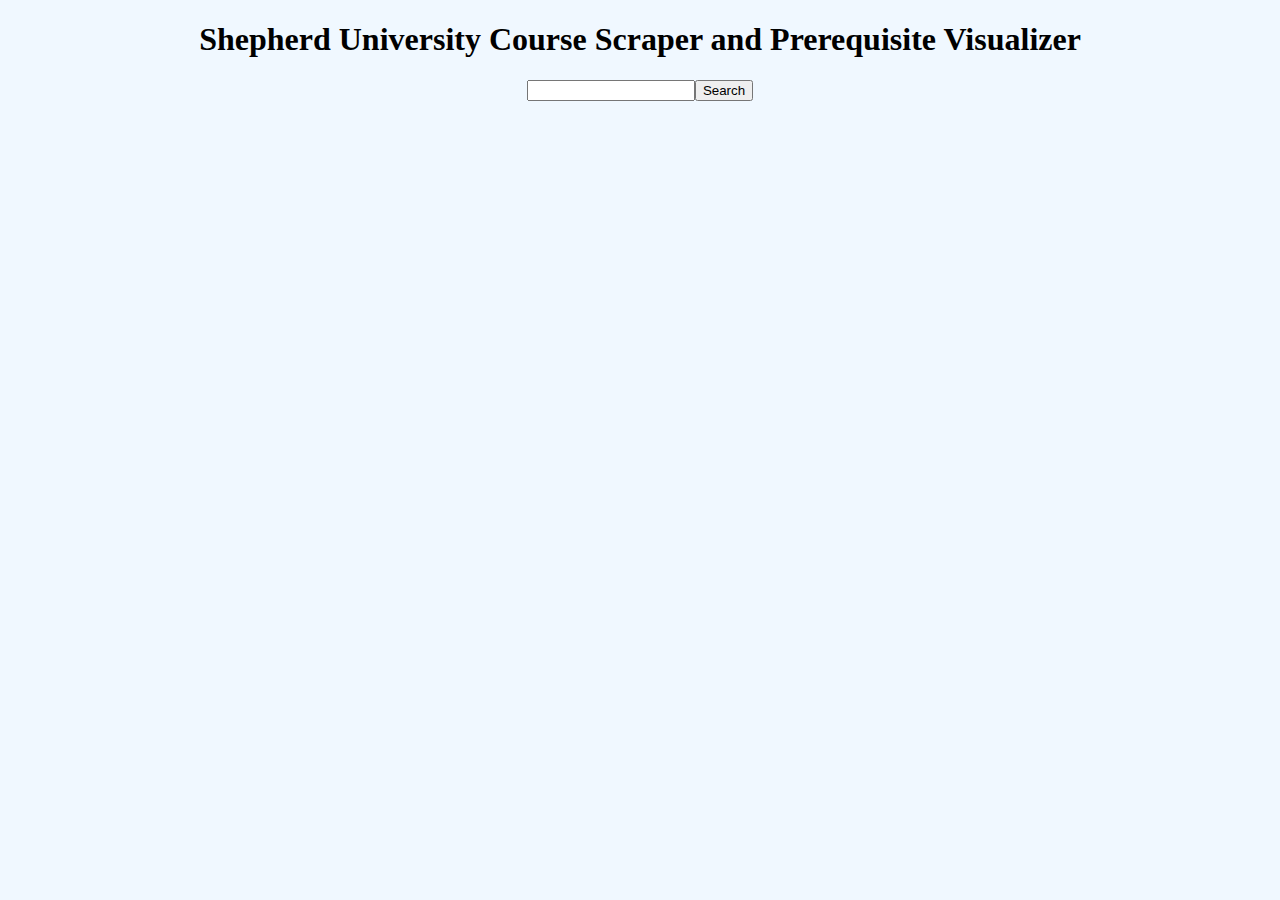
==== docs/index.html @ 861ab0c2 "renamed webpage to docs for github pages setup" ====
<!DOCTYPE html>
<html lang="en">
<head>
    <meta charset="UTF-8">
    <meta http-equiv="X-UA-Compatible" content="IE=edge">
    <meta name="viewport" content="width=device-width, initial-scale=1.0">
    <script type="text/javascript" src="app.js"></script>
    <!--<script src="https://d3js.org/d3.v5.min.js"></script>-->
    <link rel="stylesheet" href="styles.css">
    <title>SU Course Scraper/Visualizer</title>
</head>
<body>
    <h1>Shepherd University Course Scraper and Prerequisite Visualizer</h1>

    <div class="searchContainer" style>
        <input type="text" id="field">
        <input type="button" id="search" value="Search" onclick="loadData()">
    </div>

    <div id="searchResultContainer" class="searchResultContainer">
        <p id="courseID">Sorry, that is not a course.</p>
        <p id="courseName"></p>
        <p id="courseDesc"></p>
    </div>

    <h2 id="h2">Course Prerequisites</h2>

    <script src="http://d3js.org/d3.v3.min.js"></script>
    <script>
        document.getElementById("searchResultContainer")
            .style.display = 'none';
            document.getElementById('h2')
                .style.display = 'none';

        async function loadData() {
            document.getElementById("searchResultContainer")
                .style.display = '';
            document.getElementById('h2')
                .style.display = '';
            //Load data
            let data = await getData();
            console.log(data);

            //TODO: implement typeahead
            let search = getSearch();
            let course = getCourse(search, data);
            displayCourse(course);

            //Convert data to tree data for visualization
            var treeData = [{
                "name": course["id"],
                "parent": "null",
                "children": []
            }];
            buildTree("null", treeData[0], data);
            console.log(treeData);

            //http://www.d3noob.org/2014/01/tree-diagrams-in-d3js_11.html

            var margin = {top: 25, right: 0, bottom: 0, left: 0},
            width = 3000 - margin.right - margin.left,
            height = 3000 - margin.top - margin.bottom;
            
            var i = 0;

            var tree = d3.layout.tree()
                .size([height, width]);

            var diagonal = d3.svg.diagonal()
                .projection(function(d) { return [d.x, d.y]; });

            d3.select("body").select("svg").remove(); //Remove previous svg
            var svg = d3.select("body").append("svg")
                .attr("width", width + margin.right + margin.left)
                .attr("height", height + margin.top + margin.bottom)
                .append("g")
                .attr("transform", "translate(" + margin.left + "," + margin.top + ")");

            root = treeData[0];
            update(root);

            function update(source) {
                var nodes = tree.nodes(root).reverse(),
                links = tree.links(nodes);

                nodes.forEach(function(d) { d.y = d.depth * 180; });

                var node = svg.selectAll("g.node")
                    .data(nodes, function(d) { return d.id || (d.id = ++i); });

                var nodeEnter = node.enter().append("g")
                    .attr("class", "node")
                    .attr("transform", function(d) { 
                    return "translate(" + d.x + "," + d.y + ")"; });

                nodeEnter.append("circle")
                    .attr("r", 10)
                    .style("fill", "#fff");

                nodeEnter.append("text")
                    .attr("x", function(d) { 
                    return d.children || d._children ? -13 : 13; })
                    .attr("dy", ".35em")
                    .attr("text-anchor", function(d) { 
                    return d.children || d._children ? "end" : "start"; })
                    .text(function(d) { return d.name; })
                    .style("fill-opacity", 1);

                var link = svg.selectAll("path.link")
                    .data(links, function(d) { return d.target.id; });
                link.enter().insert("path", "g")
                    .attr("class", "link")
                    .attr("d", diagonal);
            }
        }
    </script>
</body>
</html>
---- docs/styles.css ----
body {
  background-color: aliceblue;
}

.node circle {
  fill: #fff;
  stroke: steelblue;
  stroke-width: 4px;
}

.node text {
  font: 12px sans-serif bold;
  transform: rotate(15deg);
}

.link {
  fill: none;
  stroke: blue;
  stroke-width: 2px;
}

h1 {
  text-align: center;
}

h2 {
  text-align: center;
  margin-top: 10px;
  text-decoration: underline;
}

.searchContainer {
  display: flex;
  justify-content: center;
}

#field {
  width: 160px;
}

.searchResultContainer {
  border: 10px, 10px, 10px, 10px;
  border-radius: 2%;
  border-color: steelblue;
  border-style: solid;
  padding: 8px;
  margin-top: 15px;
  position: relative;
  left: 50%;
  transform: translateX(-50%);
  width: 300px;
}

svg {
  display: block;
  margin: auto;
  text-align: center;
}
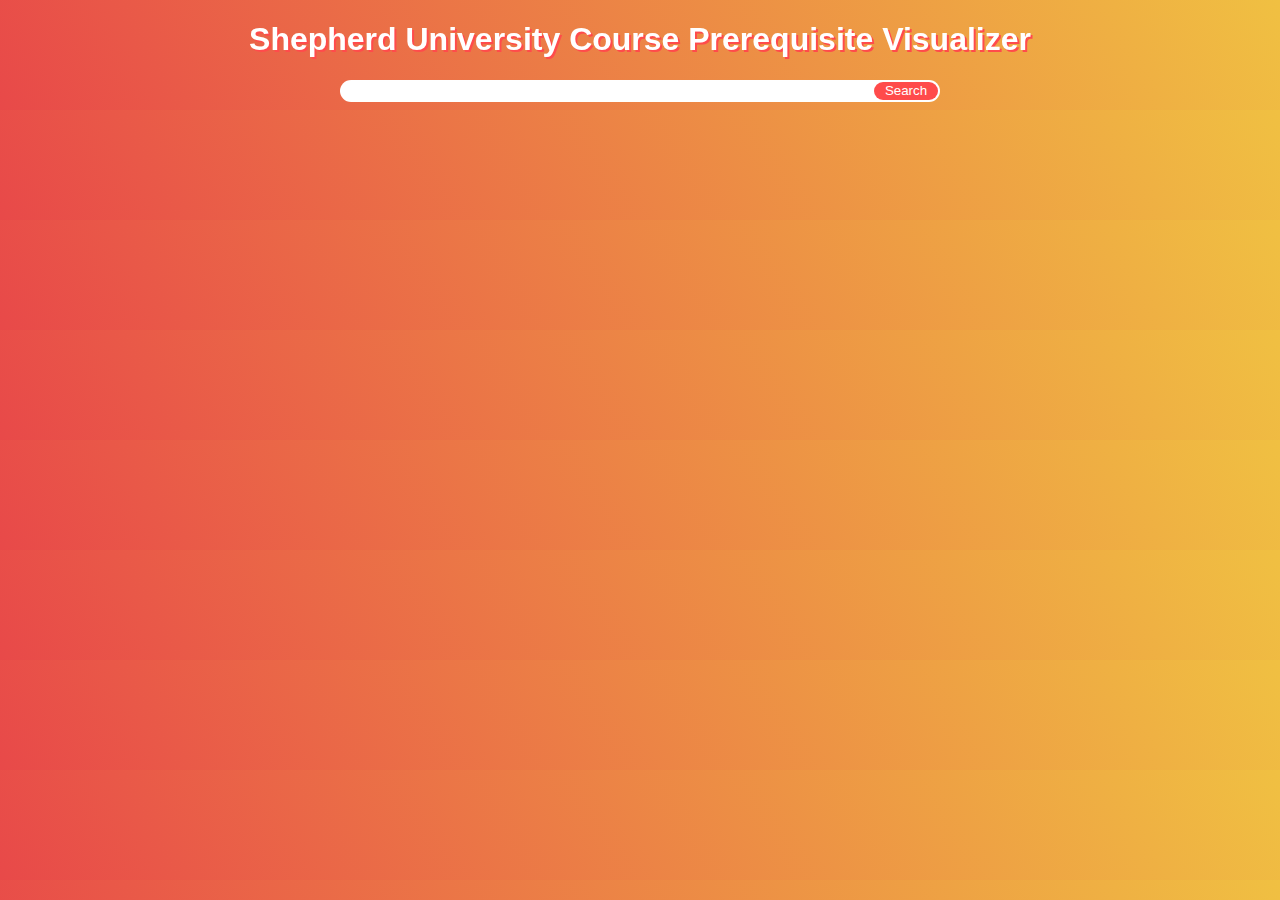
==== commit cc72640e: "updated styling fixed data and made responsive" ====
--- a/docs/index.html
+++ b/docs/index.html
@@ -5,27 +5,37 @@
     <meta http-equiv="X-UA-Compatible" content="IE=edge">
     <meta name="viewport" content="width=device-width, initial-scale=1.0">
     <script type="text/javascript" src="app.js"></script>
-    <!--<script src="https://d3js.org/d3.v5.min.js"></script>-->
     <link rel="stylesheet" href="styles.css">
     <title>SU Course Scraper/Visualizer</title>
 </head>
 <body>
-    <h1>Shepherd University Course Scraper and Prerequisite Visualizer</h1>
+    <h1 class="pop-style">Shepherd University Course Prerequisite Visualizer</h1>
 
-    <div class="searchContainer" style>
-        <input type="text" id="field">
-        <input type="button" id="search" value="Search" onclick="loadData()">
+    <div class="flex-container">
+        <div class="searchContainer" style>
+            <div class = "search-container">
+                <input type="text" id="field" class = "text-input">
+            </div>
+            <input type="button" id="search" class="search-button" value="Search" onclick="loadData()">
+        </div>
     </div>
 
-    <div id="searchResultContainer" class="searchResultContainer">
-        <p id="courseID">Sorry, that is not a course.</p>
-        <p id="courseName"></p>
-        <p id="courseDesc"></p>
+    <div class = "flex-container">
+        <div id="searchResultContainer" class="searchResultContainer card">
+            <h2 id="courseName" class="card-text" >Sorry that is not a course</h2>
+            <p id="courseDesc" class="card-text"></p>
+        </div>
     </div>
 
-    <h2 id="h2">Course Prerequisites</h2>
+    <!--
+    <div class = "flex-container">
+        <div id= "coursesViz"></div>
+    </div>
+    -->
 
-    <script src="http://d3js.org/d3.v3.min.js"></script>
+    <h2 id="h2" class = "prerequisites pop-style">Course Prerequisites</h2>
+
+    <script src="https://d3js.org/d3.v3.min.js"></script>
     <script>
         document.getElementById("searchResultContainer")
             .style.display = 'none';
@@ -52,14 +62,14 @@
                 "parent": "null",
                 "children": []
             }];
-            buildTree("null", treeData[0], data);
+            buildUniqueTree("null", treeData[0], data);
             console.log(treeData);
 
             //http://www.d3noob.org/2014/01/tree-diagrams-in-d3js_11.html
 
-            var margin = {top: 25, right: 0, bottom: 0, left: 0},
-            width = 3000 - margin.right - margin.left,
-            height = 3000 - margin.top - margin.bottom;
+            var margin = {top: 0, right: 0, bottom: 0, left: 0},
+            width = 2000 - margin.right - margin.left,
+            height = 2000 - margin.top - margin.bottom;
             
             var i = 0;
 
@@ -71,8 +81,7 @@
 
             d3.select("body").select("svg").remove(); //Remove previous svg
             var svg = d3.select("body").append("svg")
-                .attr("width", width + margin.right + margin.left)
-                .attr("height", height + margin.top + margin.bottom)
+                .attr("viewBox", `0 0 ${width} ${height}`)
                 .append("g")
                 .attr("transform", "translate(" + margin.left + "," + margin.top + ")");
 
@@ -83,7 +92,11 @@
                 var nodes = tree.nodes(root).reverse(),
                 links = tree.links(nodes);
 
-                nodes.forEach(function(d) { d.y = d.depth * 180; });
+                nodes.forEach(function(d) {
+                    depth = d.depth + 1;
+                    d.y = depth * 90;
+
+                });
 
                 var node = svg.selectAll("g.node")
                     .data(nodes, function(d) { return d.id || (d.id = ++i); });
@@ -94,17 +107,15 @@
                     return "translate(" + d.x + "," + d.y + ")"; });
 
                 nodeEnter.append("circle")
-                    .attr("r", 10)
-                    .style("fill", "#fff");
+                    .attr("r", 20);
 
                 nodeEnter.append("text")
                     .attr("x", function(d) { 
                     return d.children || d._children ? -13 : 13; })
-                    .attr("dy", ".35em")
+                    .attr("dy", ".5em")
                     .attr("text-anchor", function(d) { 
                     return d.children || d._children ? "end" : "start"; })
                     .text(function(d) { return d.name; })
-                    .style("fill-opacity", 1);
 
                 var link = svg.selectAll("path.link")
                     .data(links, function(d) { return d.target.id; });
--- a/docs/styles.css
+++ b/docs/styles.css
@@ -1,29 +1,48 @@
+:root {
+  --responsive-width: 600px;
+}
+
 body {
-  background-color: aliceblue;
+  background-color: #e84949;
+  background-image: linear-gradient(62deg, #e84949 0%, #f0c042 100%);
 }
 
 .node circle {
-  fill: #fff;
-  stroke: steelblue;
-  stroke-width: 4px;
+  fill: rgb(245, 57, 57);
+  filter:drop-shadow( 0 0 .25rem rgba(0,0,0, .2));
 }
 
 .node text {
-  font: 12px sans-serif bold;
+  font-family: sans-serif;
+  font-weight: 700;
+  font-size: 1.25rem;
+  fill: rgb(255, 255, 255);
+  filter:drop-shadow( 2px 1px 0 rgb(0, 0, 0));
   transform: rotate(15deg);
 }
 
 .link {
   fill: none;
-  stroke: blue;
-  stroke-width: 2px;
+  stroke: rgb(8, 3, 3);
+  stroke-width: 4px;
 }
 
 h1 {
   text-align: center;
 }
 
-h2 {
+.card-text {
+  font-family: Verdana, Tahoma, sans-serif;
+  color: rgb(56, 43, 43);
+}
+
+.pop-style {
+  font-family: Verdana, Tahoma, sans-serif;
+  color: white;
+  filter:drop-shadow( 2px 2px 0 rgb(255, 75, 75));
+}
+
+h2.prerequisites {
   text-align: center;
   margin-top: 10px;
   text-decoration: underline;
@@ -31,28 +50,110 @@
 
 .searchContainer {
   display: flex;
-  justify-content: center;
+  position: relative;
+  width: var(--responsive-width);
+}
+.search-button {
+  text-decoration: none;
+  border: none;
+  border-radius: 1rem;
+  width: 4rem;
+  height: 18px;
+  background-color: rgb(255, 75, 75);
+  color: white;
+  position: absolute;
+  right: 2px;
+  top: 2px;
+}
+#field {
+  width: 98%;
+  height: 10px;
+  text-align: start;
+  border: none;
+  padding: 2px;
+  appearance: none;
 }
 
-#field {
-  width: 160px;
+#field:focus {
+  outline: none;
+}
+
+.search-container {
+  padding-left: 1rem;
+  display: flex;
+  justify-content: center;
+  align-items: center;
+  background: white;
+  height: 22px;
+  border-radius: 1rem;
+  width: var(--responsive-width);
 }
 
 .searchResultContainer {
-  border: 10px, 10px, 10px, 10px;
-  border-radius: 2%;
-  border-color: steelblue;
-  border-style: solid;
-  padding: 8px;
-  margin-top: 15px;
-  position: relative;
-  left: 50%;
-  transform: translateX(-50%);
-  width: 300px;
+  padding: 2rem 4rem;
+  margin-top: 1rem;
+  max-width: var(--responsive-width);
+}
+
+.card {
+  border-radius: 20px;
+  padding: 2rem;
+  background: rgb(255, 245, 245);
+  box-shadow: .5rem .5rem 1rem rgba(0,0,0, .1);
+}
+
+.searchResultContainer  #courseName {
+  font-size: 1.25rem;
+}
+
+.searchResultContainer  #courseDesc {
+  font-size: 1rem;
+  line-height: 1.5rem;
+  max-height: 150px;
+  max-width: 100%;
+  overflow: auto;
 }
 
 svg {
   display: block;
   margin: auto;
   text-align: center;
+  overflow: auto;
 }
+
+.flex-container {
+  width: 100%;
+  display: flex;
+  justify-content: center;
+}
+
+@media (max-width: 1200px){
+  :root {
+    --responsive-width: 400px;
+  }
+  .searchResultContainer{
+    max-width: var(--responsive-width);
+  }
+  .node text {
+    font-size: 2.5rem;
+  }
+}
+
+@media (max-width: 700px){
+  .node text {
+    font-size: 3rem;
+  }
+}
+
+@media (max-width: 450px){
+  :root {
+    --responsive-width: 200px;
+  }
+  .searchResultContainer{
+    max-width: var(--responsive-width);
+    padding: 3rem;
+  }
+  .node text {
+    font-size: 4rem;
+  }
+}
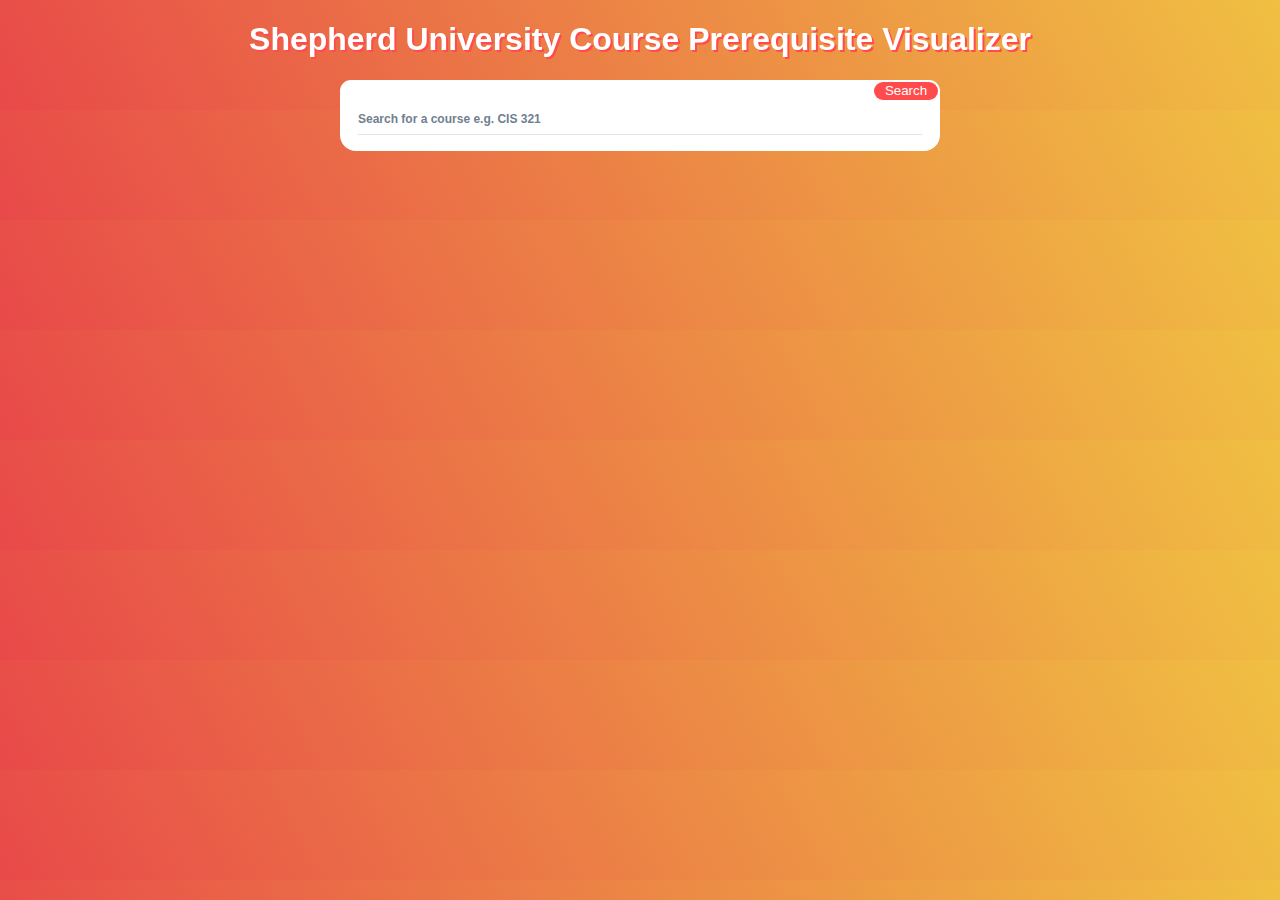
==== commit c956f672: "updated styling and implemented typeahead" ====
--- a/docs/index.html
+++ b/docs/index.html
@@ -11,16 +11,21 @@
 <body>
     <h1 class="pop-style">Shepherd University Course Prerequisite Visualizer</h1>
 
-    <div class="flex-container">
-        <div class="searchContainer" style>
-            <div class = "search-container">
-                <input type="text" id="field" class = "text-input">
+    <div class = "centered-wrapper">
+        <div class="search-flex-wrapper">
+            <div class="searchContainer" style>
+                <div class = "search-container">
+                    <input type="text" id="field" class = "text-input card-text">
+                </div>
+                <input type="button" id="search" class="search-button" value="Search" onclick="loadData()">
             </div>
-            <input type="button" id="search" class="search-button" value="Search" onclick="loadData()">
+            <ul class = "course-suggestions">
+                <li class = "card-text muted">Search for a course e.g. CIS 321</li>
+            </ul>
         </div>
     </div>
 
-    <div class = "flex-container">
+    <div class = "centered-wrapper">
         <div id="searchResultContainer" class="searchResultContainer card">
             <h2 id="courseName" class="card-text" >Sorry that is not a course</h2>
             <p id="courseDesc" class="card-text"></p>
@@ -42,14 +47,62 @@
             document.getElementById('h2')
                 .style.display = 'none';
 
+        const searchInput = document.getElementById('field');
+        const suggestedCourses = document.querySelector('.course-suggestions');
+        
+        function onSuggestionClick(e){
+            let clickedCourseText = e.target.innerText;
+            let courseID = clickedCourseText.split(' - ')[0];
+            let field = document.getElementById("field");
+            field.value = courseID;
+            loadData();
+        }
+
+        async function getResults(e) {
+            let typeahead = e.target.value;
+            let data = await getData();
+            let matches = getMatches(typeahead, data);
+        }
+
+        async function displaySuggestions(e) {
+            let typeahead = e.target.value;
+            let data = await getData();
+            let matches = getMatches(typeahead, data);
+            matches = matches.slice(0,5);
+            const coursesHTML = matches.map( course => {
+                return `<li class = "card-text">${course["id"]} - ${course["name"]}</li>`;
+            }).join("");
+            suggestedCourses.innerHTML = coursesHTML;
+            document.querySelectorAll('li.card-text').forEach( (suggestion) => {
+                suggestion.addEventListener('click', onSuggestionClick);
+                suggestion.addEventListener('tap', onSuggestionClick);
+            });
+        }
+
+        function clearVectors(){
+            d3.select("body").select("svg").remove();
+        }
+
+        async function onSearch(e){
+            displaySuggestions(e);
+            showSearch();
+            hideResults();
+            clearVectors();
+        }
+
+
+        searchInput.addEventListener('change', onSearch);
+        searchInput.addEventListener('keyup', onSearch);
+
+
         async function loadData() {
-            document.getElementById("searchResultContainer")
-                .style.display = '';
-            document.getElementById('h2')
-                .style.display = '';
+
+            showResults();
+            hideSearch();
+            
+            //suggestedCourses.style.display = 'none';
             //Load data
             let data = await getData();
-            console.log(data);
 
             //TODO: implement typeahead
             let search = getSearch();
@@ -79,7 +132,7 @@
             var diagonal = d3.svg.diagonal()
                 .projection(function(d) { return [d.x, d.y]; });
 
-            d3.select("body").select("svg").remove(); //Remove previous svg
+            clearVectors();
             var svg = d3.select("body").append("svg")
                 .attr("viewBox", `0 0 ${width} ${height}`)
                 .append("g")
--- a/docs/styles.css
+++ b/docs/styles.css
@@ -67,11 +67,14 @@
 }
 #field {
   width: 98%;
-  height: 10px;
+  height: 12px;
+  font-size: .75rem;
+  font-weight: bold;
   text-align: start;
   border: none;
   padding: 2px;
   appearance: none;
+  margin-right: 2px;
 }
 
 #field:focus {
@@ -79,10 +82,9 @@
 }
 
 .search-container {
+  display: flex;
+  align-items: center;
   padding-left: 1rem;
-  display: flex;
-  justify-content: center;
-  align-items: center;
   background: white;
   height: 22px;
   border-radius: 1rem;
@@ -121,12 +123,46 @@
   overflow: auto;
 }
 
-.flex-container {
+.centered-wrapper {
   width: 100%;
   display: flex;
   justify-content: center;
 }
 
+.search-flex-wrapper {
+  display: flex;
+  flex-direction: column;
+  position: relative;
+}
+
+.course-suggestions {
+  margin: 0;
+  background: white;
+  border-radius: 1rem;
+  padding: 1.5rem 0 1rem 0;
+  display: flex;
+  flex-direction: column;
+  align-items: center;
+  width: var(--responsive-width);
+  position: absolute;
+  z-index: -1;
+  top: 0;
+}
+
+.course-suggestions > li {
+  width: 94%;
+  font-weight: bold;
+  display: block;
+  padding: .5rem 0;
+  border-bottom: solid 1px rgba(0, 0, 0, 0.1);
+  font-size: .75rem;
+  cursor: pointer;
+}
+
+
+.muted {
+  color: slategray;
+}
 @media (max-width: 1200px){
   :root {
     --responsive-width: 400px;
@@ -137,6 +173,10 @@
   .node text {
     font-size: 2.5rem;
   }
+
+  .course-suggestions > li {
+    width: 91%;
+  }
 }
 
 @media (max-width: 700px){
@@ -156,4 +196,8 @@
   .node text {
     font-size: 4rem;
   }
-}
+
+  .course-suggestions > li {
+    width: 82%;
+  }
+}
